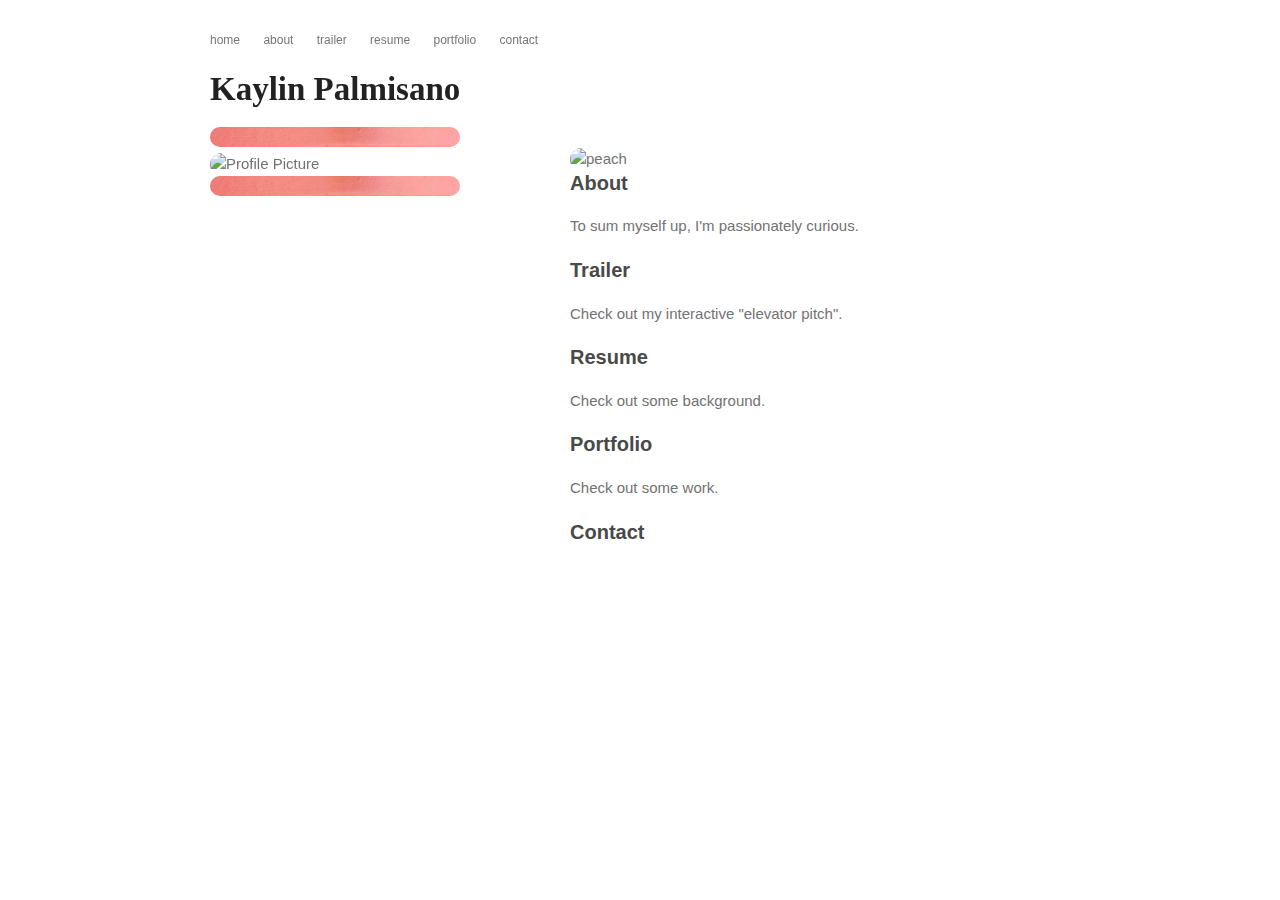
==== index.html @ a429ffb4 "Update index.html" ====
<!doctype html>
<html>
  <head>
    <meta charset="utf-8">
    <meta http-equiv="X-UA-Compatible" content="chrome=1">
    <title>Kaylinpalmisano.GitHub.io by kaylinPalmisano</title>

    <link rel="stylesheet" href="stylesheets/styles.css">
    <link rel="stylesheet" href="stylesheets/github-light.css">
    <link href="https://fonts.googleapis.com/css?family=Homemade+Apple" rel="stylesheet">
    <meta name="viewport" content="width=device-width">
    <!--[if lt IE 9]>
    <script src="//html5shiv.googlecode.com/svn/trunk/html5.js"></script>
    <![endif]-->
  </head>
  <body onload = "startTimer()">
    <div class="wrapper">
      <header>
        <p>
        <a href="/"><small>home</small></a> &emsp; <a href="/about.html"><small>about</small></a> &emsp; <a href=""><small>trailer</small></a> &emsp; <a href="/resume.html"><small>resume</small></a> &emsp; <a href=""><small>portfolio</small></a> &emsp; <a href=""><small>contact</small></a>
        </p>
        <h1>Kaylin Palmisano</h1>
        <div>
          <img src="peach.jpg" alt="peach" style="width:250px;height:20px;">
        <img id="myimg" src="IMG_7115.jpg" alt="Profile Picture" style="width:250px;height:350px;">
        <img src="peach.jpg" alt="peach" style="width:250px;height:20px;">
        </div>

      </header>
      <section onload = "displayContent(home)">
        <div class="colors">
        <img src="peach_up.jpg" alt="peach" style="width:18px;height:50px;">
      </div>
       <h2>
<a id="about" class="anchor" href="#about" aria-hidden="true"><span aria-hidden="true" class="octicon octicon-link"></span></a><a href="/about.html"><large>About</large></a></h2>

<p>To sum myself up, I'm passionately curious. </p>

<h2>
<a id="trailer" class="anchor" href="#trailer" aria-hidden="true"><span aria-hidden="true" class="octicon octicon-link"></span></a><a href=""><large>Trailer</large></a></h2>

<p>Check out my interactive "elevator pitch".</p>

<h2>
<a id="resume" class="anchor" href="#resume" aria-hidden="true"><span aria-hidden="true" class="octicon octicon-link"></span></a><a href="/resume.html"><large>Resume</large></a></h2>

<p>Check out some background.</p>

<h2>
<a id="portfolio" class="anchor" href="#portfolio" aria-hidden="true"><span aria-hidden="true" class="octicon octicon-link"></span></a><a href=""><large>Portfolio</large></a></h2>

<p>Check out some work.</p>

<h2>
<a id="contact" class="anchor" href="#contact" aria-hidden="true"><span aria-hidden="true" class="octicon octicon-link"></span></a><a href=""><large>Contact</large></a></h2>
</body>
</html>

      </section>
       <footer>
       <p></p>
      </footer>
    </div>
    <script src="javascripts/scale.fix.js"></script>
    <script src="javascripts/picture_change.js"></script>
    
  </body>
</html>
---- stylesheets/styles.css ----
@font-face {
  font-family: 'Noto Sans';
  font-weight: 400;
  font-style: normal;
  src: url('../fonts/Noto-Sans-regular/Noto-Sans-regular.eot');
  src: url('../fonts/Noto-Sans-regular/Noto-Sans-regular.eot?#iefix') format('embedded-opentype'),
       local('Noto Sans'),
       local('Noto-Sans-regular'),
       url('../fonts/Noto-Sans-regular/Noto-Sans-regular.woff2') format('woff2'),
       url('../fonts/Noto-Sans-regular/Noto-Sans-regular.woff') format('woff'),
       url('../fonts/Noto-Sans-regular/Noto-Sans-regular.ttf') format('truetype'),
       url('../fonts/Noto-Sans-regular/Noto-Sans-regular.svg#NotoSans') format('svg');
}

@font-face {
  font-family: 'Noto Sans';
  font-weight: 700;
  font-style: normal;
  src: url('../fonts/Noto-Sans-700/Noto-Sans-700.eot');
  src: url('../fonts/Noto-Sans-700/Noto-Sans-700.eot?#iefix') format('embedded-opentype'),
       local('Noto Sans Bold'),
       local('Noto-Sans-700'),
       url('../fonts/Noto-Sans-700/Noto-Sans-700.woff2') format('woff2'),
       url('../fonts/Noto-Sans-700/Noto-Sans-700.woff') format('woff'),
       url('../fonts/Noto-Sans-700/Noto-Sans-700.ttf') format('truetype'),
       url('../fonts/Noto-Sans-700/Noto-Sans-700.svg#NotoSans') format('svg');
}

@font-face {
  font-family: 'Noto Sans';
  font-weight: 400;
  font-style: italic;
  src: url('../fonts/Noto-Sans-italic/Noto-Sans-italic.eot');
  src: url('../fonts/Noto-Sans-italic/Noto-Sans-italic.eot?#iefix') format('embedded-opentype'),
       local('Noto Sans Italic'),
       local('Noto-Sans-italic'),
       url('../fonts/Noto-Sans-italic/Noto-Sans-italic.woff2') format('woff2'),
       url('../fonts/Noto-Sans-italic/Noto-Sans-italic.woff') format('woff'),
       url('../fonts/Noto-Sans-italic/Noto-Sans-italic.ttf') format('truetype'),
       url('../fonts/Noto-Sans-italic/Noto-Sans-italic.svg#NotoSans') format('svg');
}

@font-face {
  font-family: 'Noto Sans';
  font-weight: 700;
  font-style: italic;
  src: url('../fonts/Noto-Sans-700italic/Noto-Sans-700italic.eot');
  src: url('../fonts/Noto-Sans-700italic/Noto-Sans-700italic.eot?#iefix') format('embedded-opentype'),
       local('Noto Sans Bold Italic'),
       local('Noto-Sans-700italic'),
       url('../fonts/Noto-Sans-700italic/Noto-Sans-700italic.woff2') format('woff2'),
       url('../fonts/Noto-Sans-700italic/Noto-Sans-700italic.woff') format('woff'),
       url('../fonts/Noto-Sans-700italic/Noto-Sans-700italic.ttf') format('truetype'),
       url('../fonts/Noto-Sans-700italic/Noto-Sans-700italic.svg#NotoSans') format('svg');
}

body {
  background-color: #fff;
  padding:20px;
  font: 15px/1.5 "Noto Sans", "Helvetica Neue", Helvetica, Arial, sans-serif;
  color:#727272;
  font-weight:400;
}

h1, h2, h3, h4, h5 {
  color:#222;
  margin:0 0 20px;
}

div.lighter{
  color:#b6b5b5;
  font-size:13.5px;
  padding:0px;
  margin:0px;
}

div.noMarg{
  color:#727272;
  font-size:14px;
  padding:0px;
  margin:0px;
}

div.colors{
  padding:0px;
  margin:0px;
}

p, ul, ol, table, pre, dl {
  margin:0 0 20px;
}

p.noMarg{
  margin:0px;
  padding:0px;
}

h1, h2, h3 {
  line-height:1.1;
}

h1 {
  font-family: 'Homemade Apple', cursive;
  font-size:33px;
}

h2 {
  color:#494949;
}

h3, h4, h5{
  color:#30b8cf;
}

a {
  color:#39c;
  text-decoration:none;
}

a large{
  color:#494949;
  font-size:20px;
}

a:hover large {
  color:#fa8072;
}

a:hover {
  color:#fa8072;
}

a small {
  font-size:12px;
  color:#777;
  margin-top:-0.3em;
  display:inline;
}

a:hover small {
  color:#fa8072;
}

.wrapper {
  width:860px;
  margin:0 auto;
}

blockquote {
  border-left:1px solid #e5e5e5;
  margin:0;
  padding:0 0 0 20px;
  font-style:italic;
}

code, pre {
  font-family:Monaco, Bitstream Vera Sans Mono, Lucida Console, Terminal, Consolas, Liberation Mono, DejaVu Sans Mono, Courier New, monospace;
  color:#333;
  font-size:12px;
}

pre {
  padding:8px 15px;
  background: #f8f8f8;
  border-radius:5px;
  border:1px solid #e5e5e5;
  overflow-x: auto;
}

table {
  width:100%;
  border-collapse:collapse;
}

th, td {
  text-align:left;
  padding:5px 10px;
  border-bottom:1px solid #e5e5e5;
}

dt {
  color:#444;
  font-weight:700;
}

th {
  color:#444;
}

img {
  max-width:100%;
  border-radius: 25px;
}

header {
  width:350px;
  float:left;
  position:fixed;
  -webkit-font-smoothing:subpixel-antialiased;
}

header ul {
  list-style:none;
  height:40px;
  padding:0;
  background: #f4f4f4;
  border-radius:5px;
  border:1px solid #e0e0e0;
  width:270px;
}

header li {
  width:89px;
  float:left;
  border-right:1px solid #e0e0e0;
  height:40px;
}

header li:first-child a {
  border-radius:5px 0 0 5px;
}

header li:last-child a {
  border-radius:0 5px 5px 0;
}

header ul a {
  line-height:1;
  font-size:11px;
  color:#999;
  display:block;
  text-align:center;
  padding-top:6px;
  height:34px;
}

header ul a:hover {
  color:#999;
}

header ul a:active {
  background-color:#f0f0f0;
}

strong {
  color:#222;
  font-weight:700;
}

header ul li + li + li {
  border-right:none;
  width:89px;
}

header ul a strong {
  font-size:14px;
  display:block;
  color:#222;
}

section {
  width:500px;
  float:right;
  padding-bottom:50px;
  padding-top:120px;
}

small {
  font-size:11px;
}

hr {
  border:0;
  background:#e5e5e5;
  height:1px;
  margin:0 0 20px;
}

footer {
  font-size:15px;
  width:270px;
  float:left;
  bottom:20px;
  position:fixed;
  -webkit-font-smoothing:subpixel-antialiased;
}

@media print, screen and (max-width: 960px) {

  div.wrapper {
    width:auto;
    margin:0;
  }

  header, section, footer {
    float:none;
    position:static;
    width:auto;
  }

  header {
    padding-right:320px;
  }

  section {
    border:1px solid #e5e5e5;
    border-width:1px 0;
    padding:20px 0;
    margin:0 0 20px;
  }

  header a small {
    display:inline;
  }

  header ul {
    position:absolute;
    right:50px;
    top:52px;
  }
}

@media print, screen and (max-width: 720px) {
  body {
    word-wrap:break-word;
  }

  header {
    padding:0;
  }

  header ul, header p.view {
    position:static;
  }

  pre, code {
    word-wrap:normal;
  }
}

@media print, screen and (max-width: 480px) {
  body {
    padding:15px;
  }

  header ul {
    width:99%;
  }

  header li, header ul li + li + li {
    width:33%;
  }
}

@media print {
  body {
    padding:0.4in;
    font-size:12pt;
    color:#444;
  }
}
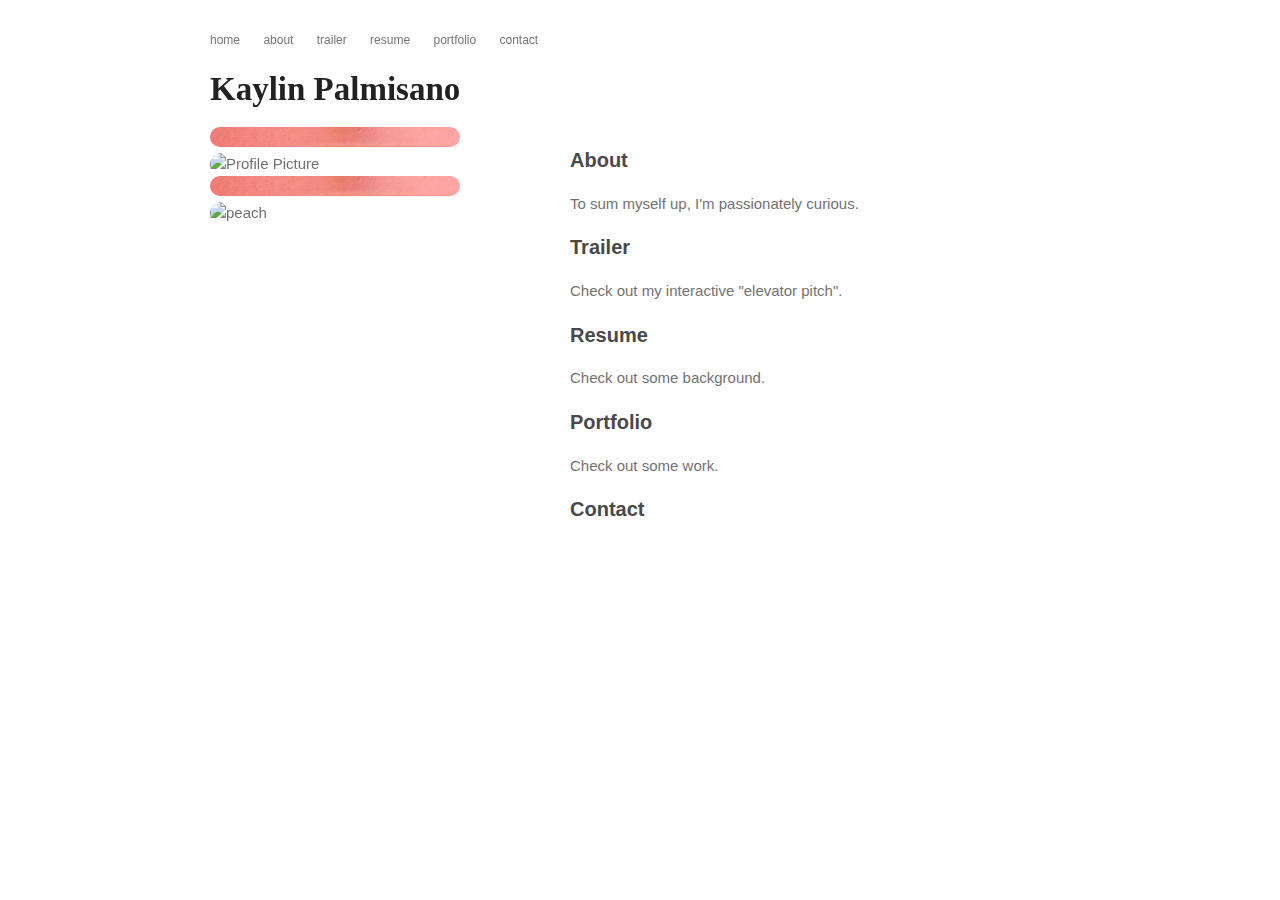
==== commit 27ce7e36: "Update index.html" ====
--- a/index.html
+++ b/index.html
@@ -26,33 +26,39 @@
         <img src="peach.jpg" alt="peach" style="width:250px;height:20px;">
         </div>
 
+      <div class="colors">
+        <img class="noBorder" src="peach_up.jpg" alt="peach" style="width:18px;height:50px;">
+        </div>
+        
       </header>
       <section onload = "displayContent(home)">
-        <div class="colors">
-        <img src="peach_up.jpg" alt="peach" style="width:18px;height:50px;">
-      </div>
-       <h2>
-<a id="about" class="anchor" href="#about" aria-hidden="true"><span aria-hidden="true" class="octicon octicon-link"></span></a><a href="/about.html"><large>About</large></a></h2>
-
-<p>To sum myself up, I'm passionately curious. </p>
-
-<h2>
-<a id="trailer" class="anchor" href="#trailer" aria-hidden="true"><span aria-hidden="true" class="octicon octicon-link"></span></a><a href=""><large>Trailer</large></a></h2>
-
-<p>Check out my interactive "elevator pitch".</p>
-
-<h2>
-<a id="resume" class="anchor" href="#resume" aria-hidden="true"><span aria-hidden="true" class="octicon octicon-link"></span></a><a href="/resume.html"><large>Resume</large></a></h2>
-
-<p>Check out some background.</p>
-
-<h2>
-<a id="portfolio" class="anchor" href="#portfolio" aria-hidden="true"><span aria-hidden="true" class="octicon octicon-link"></span></a><a href=""><large>Portfolio</large></a></h2>
-
-<p>Check out some work.</p>
-
-<h2>
-<a id="contact" class="anchor" href="#contact" aria-hidden="true"><span aria-hidden="true" class="octicon octicon-link"></span></a><a href=""><large>Contact</large></a></h2>
+         <h2>
+        <a id="about" class="anchor" href="#about" aria-hidden="true"><span aria-hidden="true" class="octicon octicon-link">
+        </span></a><a href="/about.html"><large>About</large></a></h2>
+        
+        <p>To sum myself up, I'm passionately curious. </p>
+        
+        <h2>
+        <a id="trailer" class="anchor" href="#trailer" aria-hidden="true">
+        <span aria-hidden="true" class="octicon octicon-link"></span></a><a href=""><large>Trailer</large></a></h2>
+        
+        <p>Check out my interactive "elevator pitch".</p>
+        
+        <h2>
+        <a id="resume" class="anchor" href="#resume" aria-hidden="true">
+          <span aria-hidden="true" class="octicon octicon-link"></span></a><a href="/resume.html"><large>Resume</large></a></h2>
+        
+        <p>Check out some background.</p>
+        
+        <h2>
+        <a id="portfolio" class="anchor" href="#portfolio" aria-hidden="true">
+        <span aria-hidden="true" class="octicon octicon-link"></span></a><a href=""><large>Portfolio</large></a></h2>
+        
+        <p>Check out some work.</p>
+        
+        <h2>
+        <a id="contact" class="anchor" href="#contact" aria-hidden="true">
+          <span aria-hidden="true" class="octicon octicon-link"></span></a><a href=""><large>Contact</large></a></h2>
 </body>
 </html>
 
--- a/stylesheets/styles.css
+++ b/stylesheets/styles.css
@@ -82,9 +82,10 @@
 }
 
 div.colors{
-  padding:0px;
-  margin:0px;
-}
+  margin:120 0 0 350px;
+  padding:0px;
+}
+
 
 p, ul, ol, table, pre, dl {
   margin:0 0 20px;
@@ -190,6 +191,11 @@
 img {
   max-width:100%;
   border-radius: 25px;
+}
+
+img.noBorder{
+  margin:0px;
+  padding:0px;
 }
 
 header {
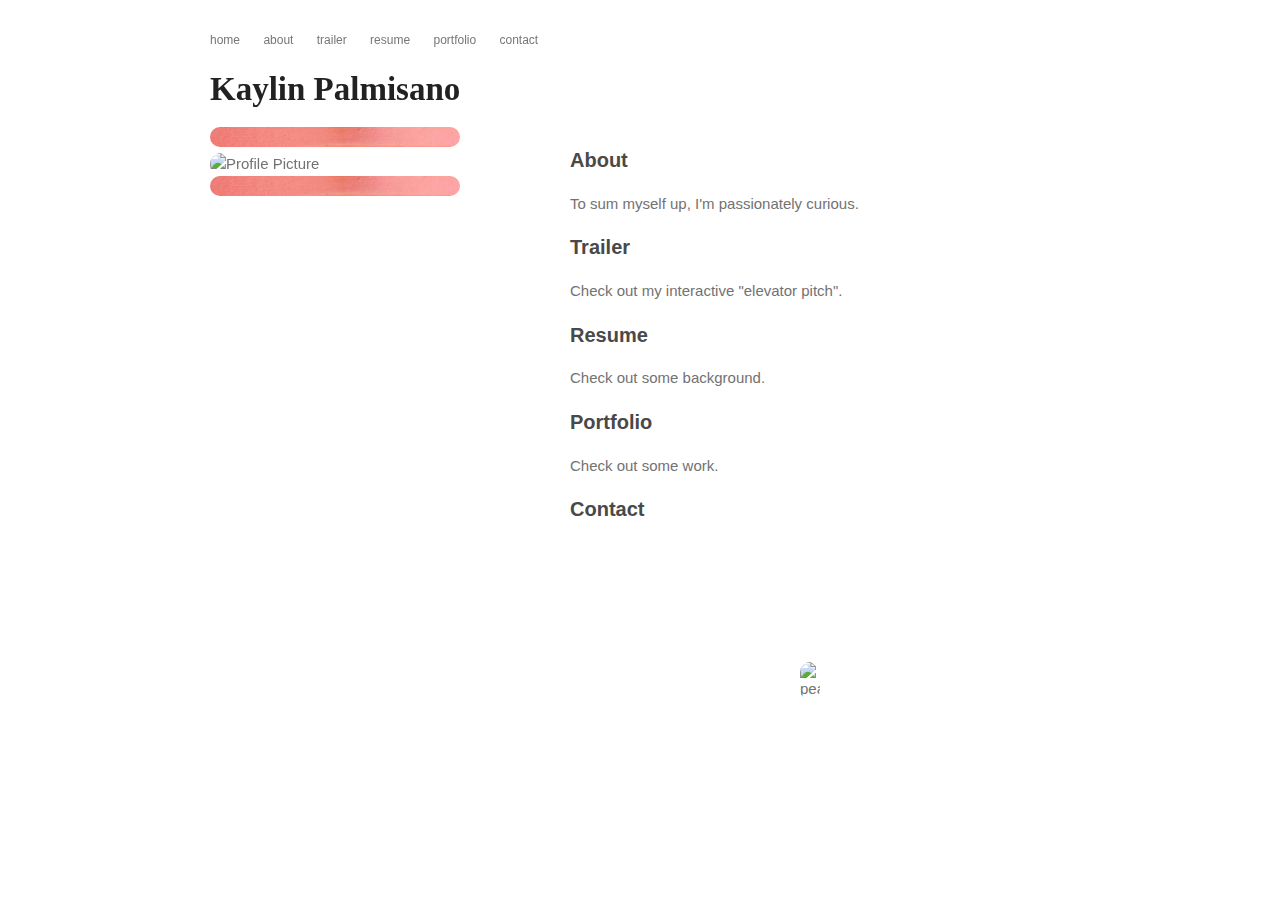
==== commit a49f664e: "Update index.html" ====
--- a/index.html
+++ b/index.html
@@ -25,12 +25,8 @@
         <img id="myimg" src="IMG_7115.jpg" alt="Profile Picture" style="width:250px;height:350px;">
         <img src="peach.jpg" alt="peach" style="width:250px;height:20px;">
         </div>
-
-      <div class="colors">
-        <img class="noBorder" src="peach_up.jpg" alt="peach" style="width:18px;height:50px;">
-        </div>
-        
       </header>
+      
       <section onload = "displayContent(home)">
          <h2>
         <a id="about" class="anchor" href="#about" aria-hidden="true"><span aria-hidden="true" class="octicon octicon-link">
@@ -59,6 +55,10 @@
         <h2>
         <a id="contact" class="anchor" href="#contact" aria-hidden="true">
           <span aria-hidden="true" class="octicon octicon-link"></span></a><a href=""><large>Contact</large></a></h2>
+          
+          <div class="colors">
+        <img class="noBorder" src="peach_up.jpg" alt="peach" style="width:18px;height:50px;">
+        </div>
 </body>
 </html>
 
--- a/stylesheets/styles.css
+++ b/stylesheets/styles.css
@@ -82,8 +82,12 @@
 }
 
 div.colors{
-  margin:120 0 0 350px;
-  padding:0px;
+  width:20px;
+  float:right;
+  padding-bottom:50px;
+  padding-top:120px;
+  padding-right:250px;
+  margin:0px;
 }
 
 
@@ -269,6 +273,7 @@
   float:right;
   padding-bottom:50px;
   padding-top:120px;
+  padding-left:50px;
 }
 
 small {
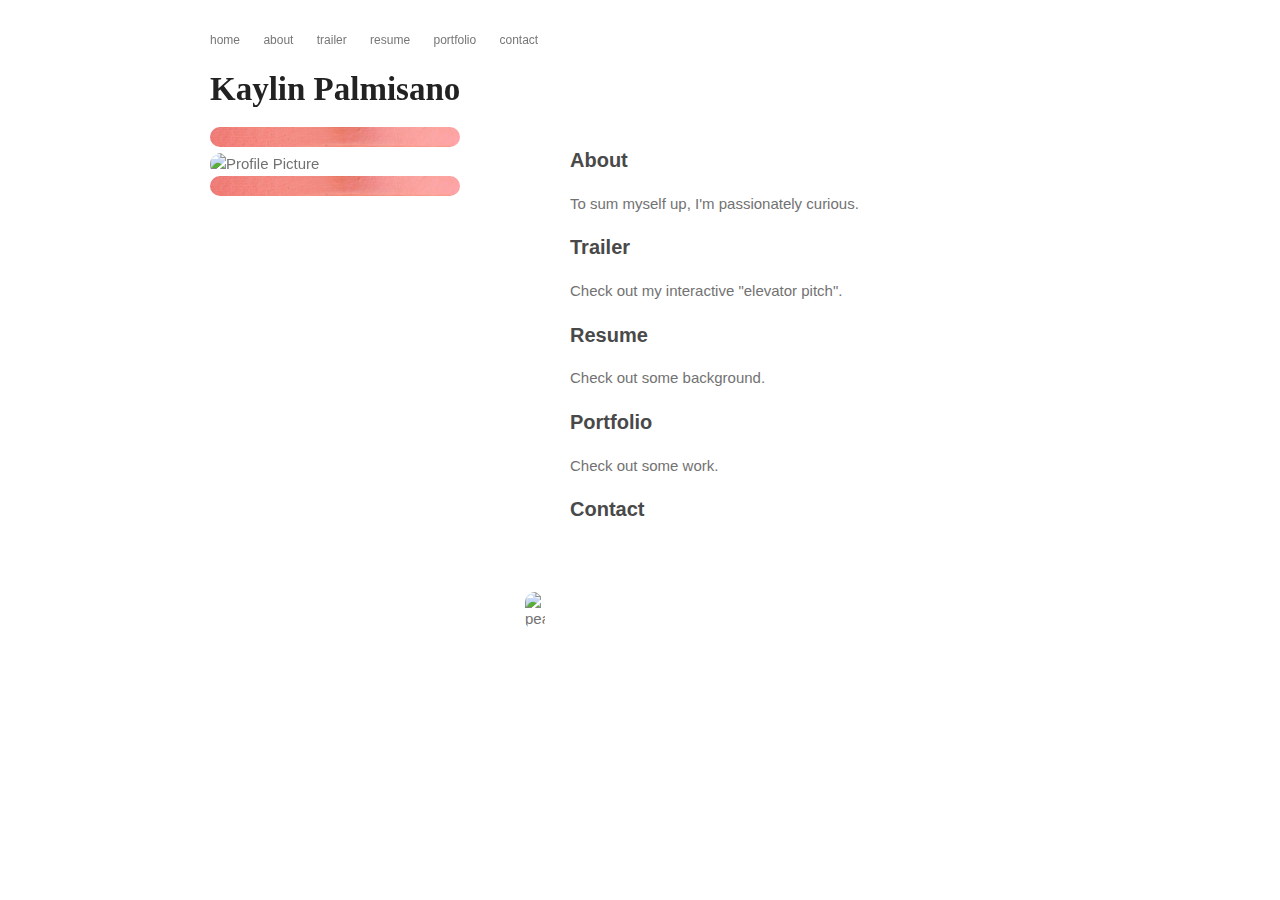
==== commit 136d8668: "Update index.html" ====
--- a/index.html
+++ b/index.html
@@ -55,17 +55,14 @@
         <h2>
         <a id="contact" class="anchor" href="#contact" aria-hidden="true">
           <span aria-hidden="true" class="octicon octicon-link"></span></a><a href=""><large>Contact</large></a></h2>
-          
-          <div class="colors">
+      </section>
+      
+      <div class="colors">
         <img class="noBorder" src="peach_up.jpg" alt="peach" style="width:18px;height:50px;">
         </div>
-</body>
-</html>
-
-      </section>
-       <footer>
-       <p></p>
-      </footer>
+        
+      </body>
+      </html>  
     </div>
     <script src="javascripts/scale.fix.js"></script>
     <script src="javascripts/picture_change.js"></script>
--- a/stylesheets/styles.css
+++ b/stylesheets/styles.css
@@ -84,9 +84,9 @@
 div.colors{
   width:20px;
   float:right;
-  padding-bottom:50px;
-  padding-top:120px;
-  padding-right:250px;
+  padding-bottom:0px;
+  padding-top:-300px;
+  padding-right:525px;
   margin:0px;
 }
 
@@ -273,7 +273,7 @@
   float:right;
   padding-bottom:50px;
   padding-top:120px;
-  padding-left:50px;
+  padding-left:75px;
 }
 
 small {
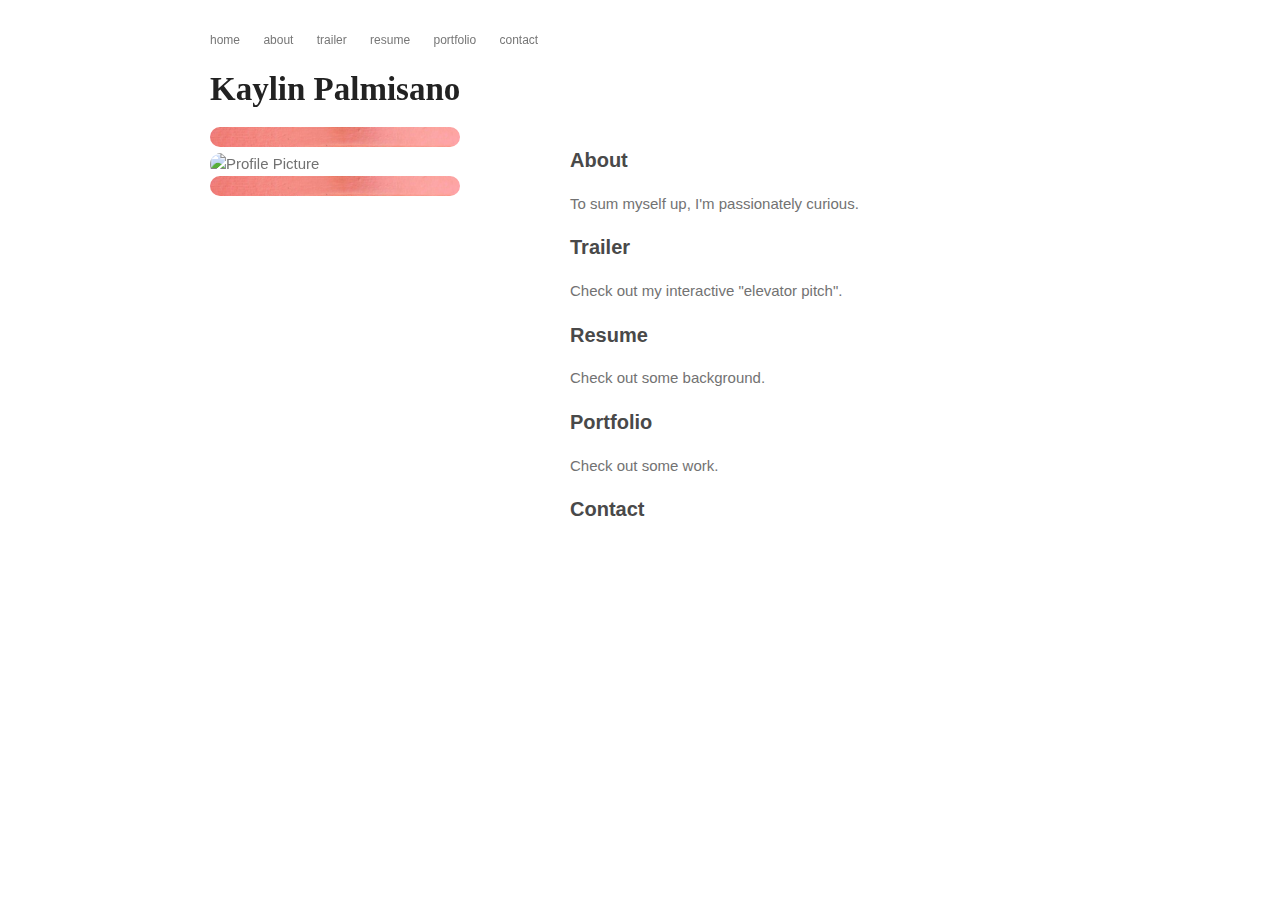
==== commit 828fd043: "Update index.html" ====
--- a/index.html
+++ b/index.html
@@ -57,10 +57,6 @@
           <span aria-hidden="true" class="octicon octicon-link"></span></a><a href=""><large>Contact</large></a></h2>
       </section>
       
-      <div class="colors">
-        <img class="noBorder" src="peach_up.jpg" alt="peach" style="width:18px;height:50px;">
-        </div>
-        
       </body>
       </html>  
     </div>
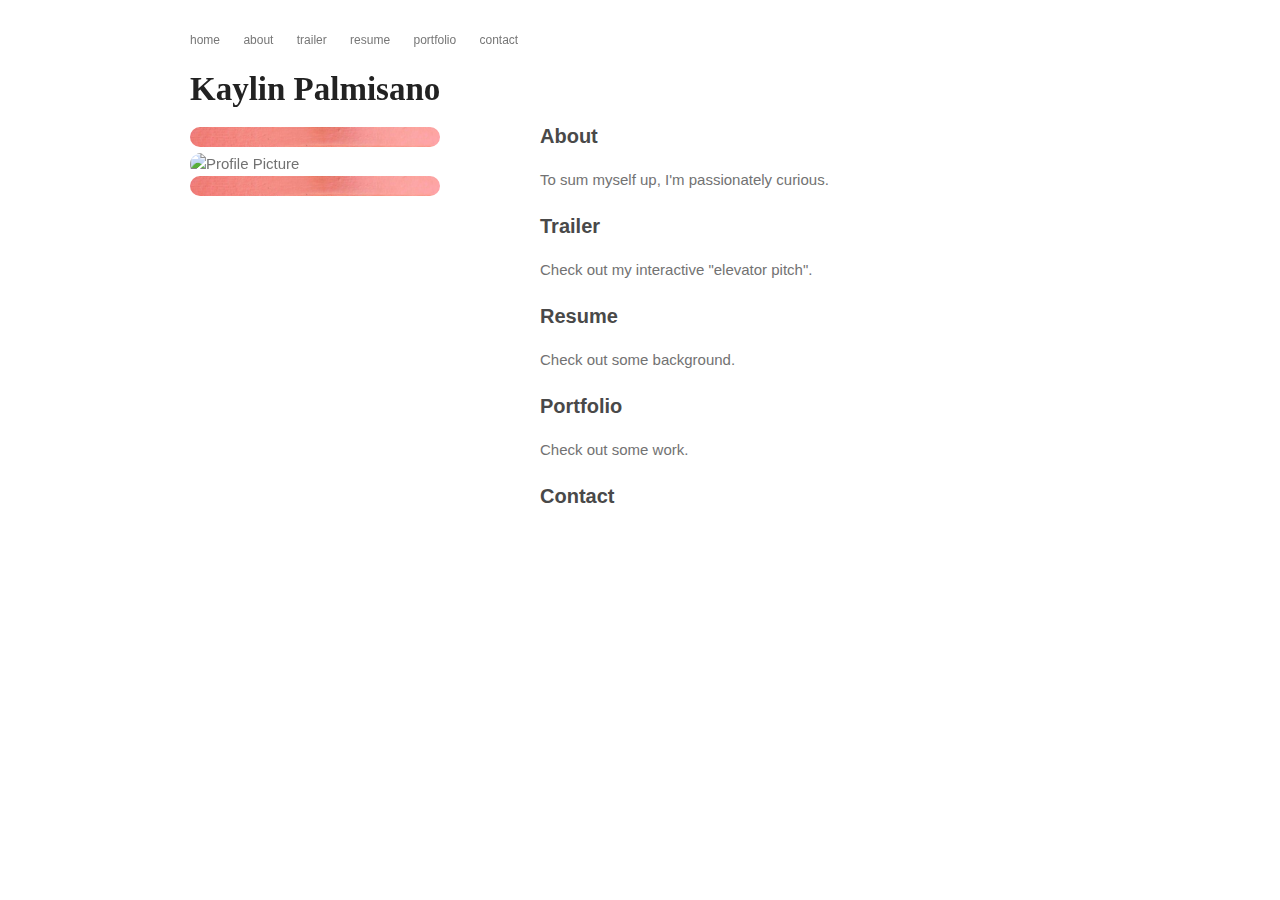
==== commit 8c028a4f: "Update index.html" ====
--- a/index.html
+++ b/index.html
@@ -17,7 +17,12 @@
     <div class="wrapper">
       <header>
         <p>
-        <a href="/"><small>home</small></a> &emsp; <a href="/about.html"><small>about</small></a> &emsp; <a href=""><small>trailer</small></a> &emsp; <a href="/resume.html"><small>resume</small></a> &emsp; <a href=""><small>portfolio</small></a> &emsp; <a href=""><small>contact</small></a>
+        <a href="/"><small>home</small></a> &emsp; 
+        <a href="/about.html"><small>about</small></a> &emsp; 
+        <a href="https://github.com/kaylinPalmisano/kaylinPalmisano.github.io/releases/tag/v1.0"><small>trailer</small></a> &emsp; 
+        <a href="/resume.html"><small>resume</small></a> &emsp; 
+        <a href=""><small>portfolio</small></a> &emsp; 
+        <a href="/contact.html"><small>contact</small></a>
         </p>
         <h1>Kaylin Palmisano</h1>
         <div>
@@ -36,7 +41,7 @@
         
         <h2>
         <a id="trailer" class="anchor" href="#trailer" aria-hidden="true">
-        <span aria-hidden="true" class="octicon octicon-link"></span></a><a href=""><large>Trailer</large></a></h2>
+        <span aria-hidden="true" class="octicon octicon-link"></span></a><a href="https://github.com/kaylinPalmisano/kaylinPalmisano.github.io/releases/tag/v1.0"><large>Trailer</large></a></h2>
         
         <p>Check out my interactive "elevator pitch".</p>
         
@@ -54,7 +59,7 @@
         
         <h2>
         <a id="contact" class="anchor" href="#contact" aria-hidden="true">
-          <span aria-hidden="true" class="octicon octicon-link"></span></a><a href=""><large>Contact</large></a></h2>
+          <span aria-hidden="true" class="octicon octicon-link"></span></a><a href="/contact.html"><large>Contact</large></a></h2>
       </section>
       
       </body>
--- a/stylesheets/styles.css
+++ b/stylesheets/styles.css
@@ -81,15 +81,9 @@
   margin:0px;
 }
 
-div.colors{
-  width:20px;
-  float:right;
-  padding-bottom:0px;
-  padding-top:-300px;
-  padding-right:525px;
-  margin:0px;
-}
-
+div.indent{
+  padding-left:25px;
+}
 
 p, ul, ol, table, pre, dl {
   margin:0 0 20px;
@@ -110,6 +104,7 @@
 }
 
 h2 {
+  font-size:25px;
   color:#494949;
 }
 
@@ -147,7 +142,7 @@
 }
 
 .wrapper {
-  width:860px;
+  width:900px;
   margin:0 auto;
 }
 
@@ -195,11 +190,6 @@
 img {
   max-width:100%;
   border-radius: 25px;
-}
-
-img.noBorder{
-  margin:0px;
-  padding:0px;
 }
 
 header {
@@ -269,15 +259,15 @@
 }
 
 section {
-  width:500px;
+  width:550px;
   float:right;
   padding-bottom:50px;
-  padding-top:120px;
-  padding-left:75px;
+  padding-top:93px;
+  padding-left:50px;
 }
 
 small {
-  font-size:11px;
+  font-size:13px;
 }
 
 hr {
